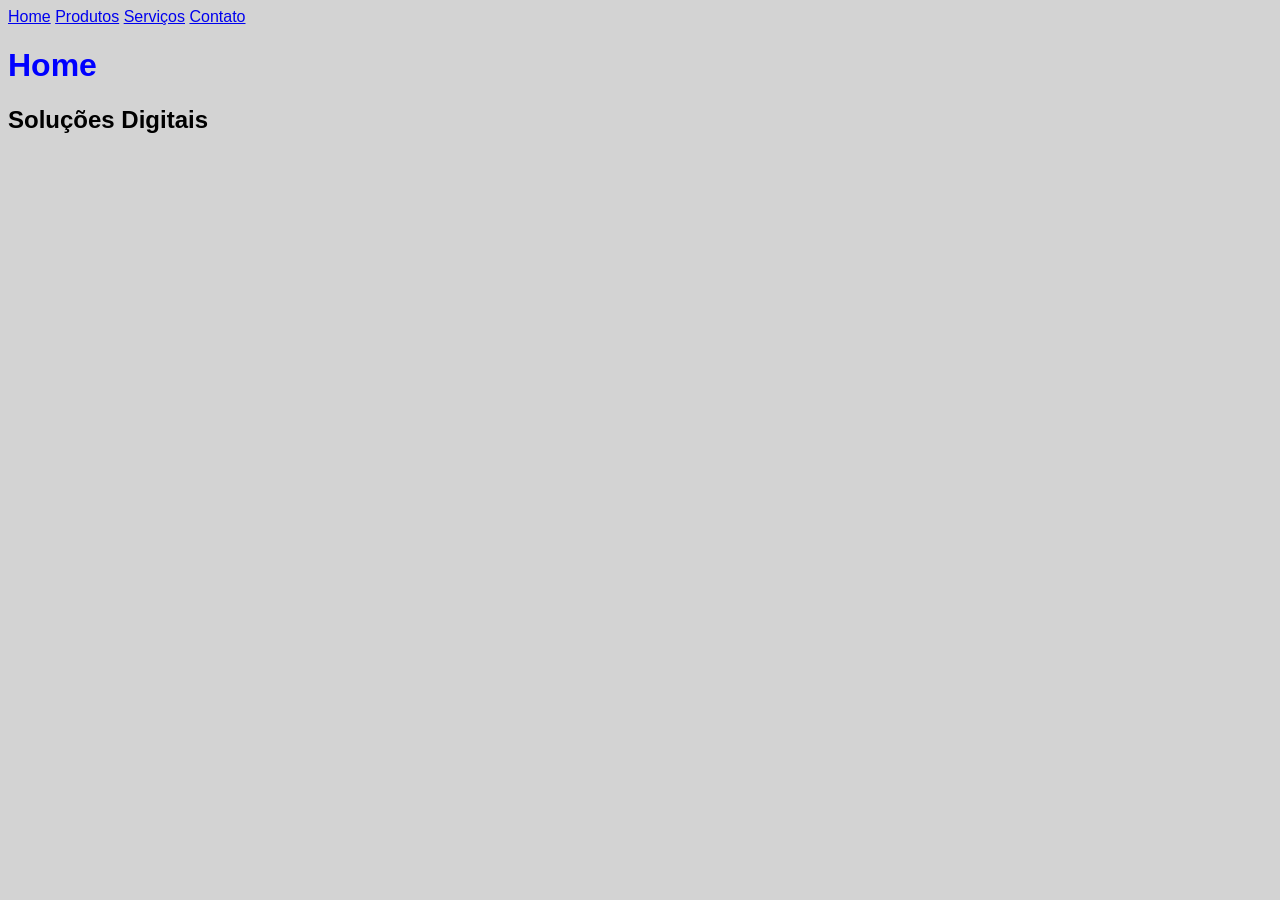
==== atividade2/index.html @ 422c4f50 "Atividades 1, 2 e 3 de Lima" ====
﻿<!DOCTYPE html>
<html lang="pt-br">
<head>
    <meta charset="UTF-8">
    <meta name="viewport" content="width=device-width, initial-scale=1.0">
    <title>Home</title>
    <link rel="stylesheet" href="css/style.css">
</head>
<body>
    <a href="index.html">Home</a>
    <a href="produtos.html">Produtos</a>
    <a href="servicos.html">Serviços</a>
    <a href="contato.html">Contato</a>
    <h1>Home</h1>
    <h2>Soluções Digitais</h2>
</body>
</html>
---- atividade2/css/style.css ----
﻿body {
    background-color: lightgray;
    color: black;
    font-family: Arial;
}

h1 {
    color: blue;
}
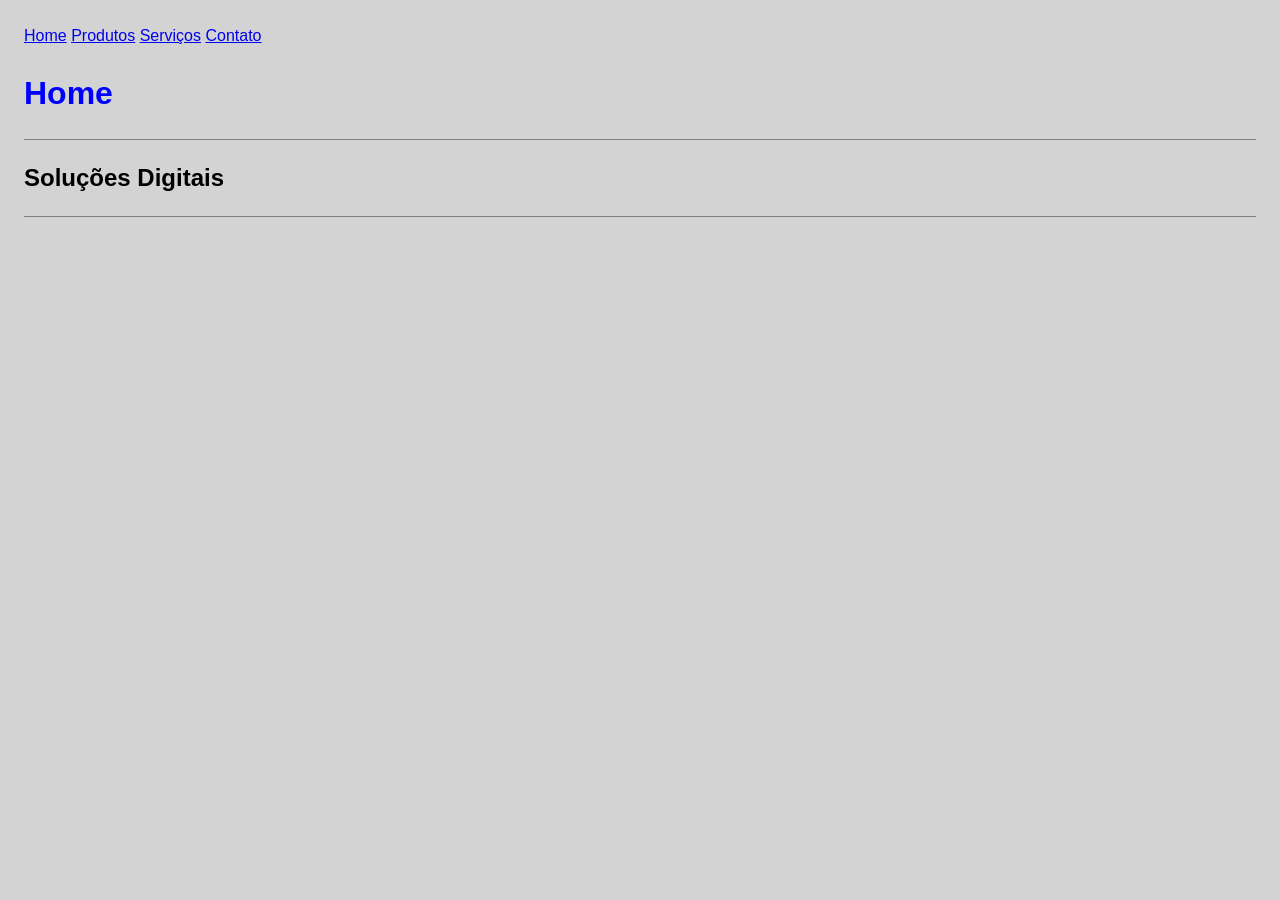
==== commit f9970bf0: "Adiciona linhas divisorias e ajusta estilos das atividades 1, 2 e 3" ====
--- a/atividade2/index.html
+++ b/atividade2/index.html
@@ -4,7 +4,7 @@
     <meta charset="UTF-8">
     <meta name="viewport" content="width=device-width, initial-scale=1.0">
     <title>Home</title>
-    <link rel="stylesheet" href="css/style.css">
+    <link rel="stylesheet" href="css/style.css?v=2">
 </head>
 <body>
     <a href="index.html">Home</a>
@@ -12,6 +12,8 @@
     <a href="servicos.html">Serviços</a>
     <a href="contato.html">Contato</a>
     <h1>Home</h1>
+    <hr>
     <h2>Soluções Digitais</h2>
+    <hr>
 </body>
 </html>
--- a/atividade2/css/style.css
+++ b/atividade2/css/style.css
@@ -2,8 +2,16 @@
     background-color: lightgray;
     color: black;
     font-family: Arial;
+    margin: 24px;
+    line-height: 1.5;
 }
 
 h1 {
     color: blue;
 }
+
+hr {
+    border: 0;
+    border-top: 1px solid gray;
+    margin: 16px 0;
+}
